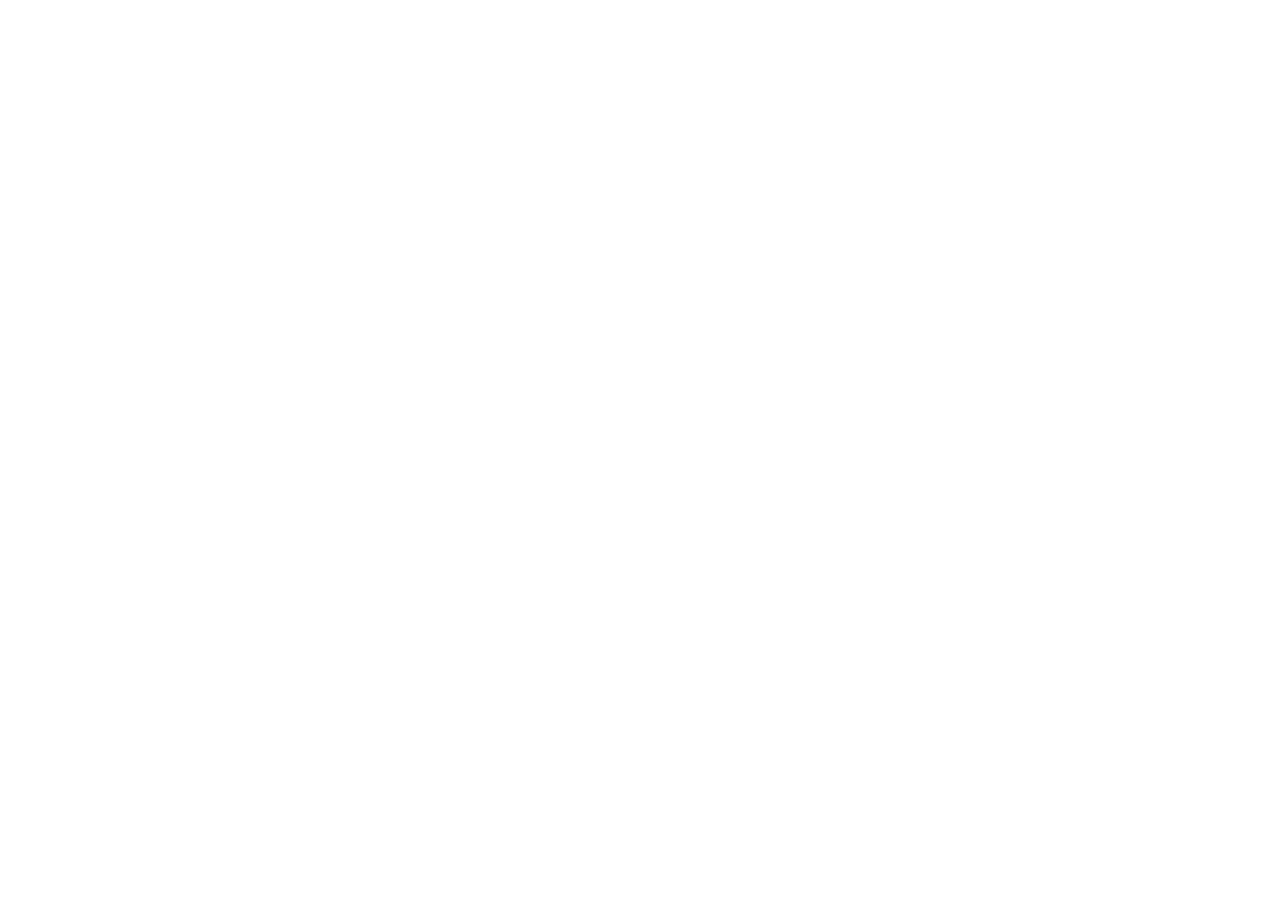
==== contact.html @ f4022f51 "first commit" ====
<!DOCTYPE html>
<html lang="en">
<head>
    <meta charset="UTF-8">
    <meta http-equiv="X-UA-Compatible" content="IE=edge">
    <meta name="viewport" content="width=device-width, initial-scale=1.0">
    <title>Document</title>
</head>
<body>
    
    
</body>
</html>
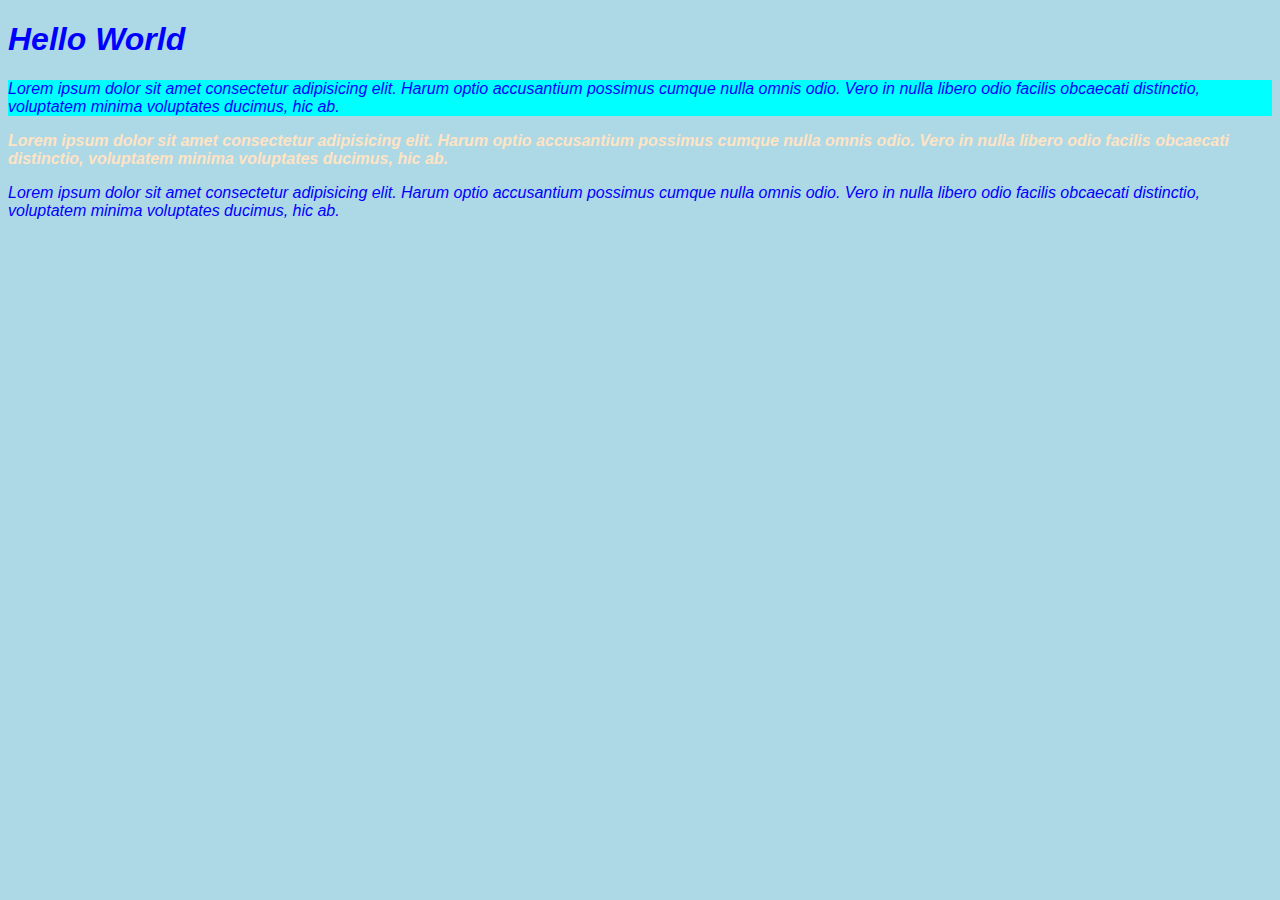
==== commit 35c95189: "second commit" ====
--- a/contact.html
+++ b/contact.html
@@ -4,10 +4,45 @@
     <meta charset="UTF-8">
     <meta http-equiv="X-UA-Compatible" content="IE=edge">
     <meta name="viewport" content="width=device-width, initial-scale=1.0">
-    <title>Document</title>
+    <link rel="stylesheet" href="contact.css">
+    <title>Class 7</title>
 </head>
+<style>
+    body{
+        background-color: lightblue;
+        font-family: Verdana, Geneva, Tahoma, sans-serif;
+        font-style: italic;
+    
+    }
+    .container{
+        color: blue;
+        width: fit-content;
+        height: fit-content;
+    }
+    .item1{
+        background-color: aqua;
+    }
+    .item2{
+        color: bisque;
+        font-family: 'Franklin Gothic Medium', 'Arial Narrow', Arial, sans-serif;
+        font-weight: 700;
+
+    }
+    h1{
+        font-weight: 900;
+        text-decoration: dotted;
+        text-transform: capitalize;
+    }
+</style>
+
 <body>
-    
+    <div class="container">
+        <h1>Hello World</h1>
+        <p class="item item1">Lorem ipsum dolor sit amet consectetur adipisicing elit. Harum optio accusantium possimus cumque nulla omnis odio. Vero in nulla libero odio facilis obcaecati distinctio, voluptatem minima voluptates ducimus, hic ab.</p>
+        <p class="item item2">Lorem ipsum dolor sit amet consectetur adipisicing elit. Harum optio accusantium possimus cumque nulla omnis odio. Vero in nulla libero odio facilis obcaecati distinctio, voluptatem minima voluptates ducimus, hic ab.</p>
+        <p class="item item3">Lorem ipsum dolor sit amet consectetur adipisicing elit. Harum optio accusantium possimus cumque nulla omnis odio. Vero in nulla libero odio facilis obcaecati distinctio, voluptatem minima voluptates ducimus, hic ab.</p>
+
+    </div>
     
 </body>
 </html>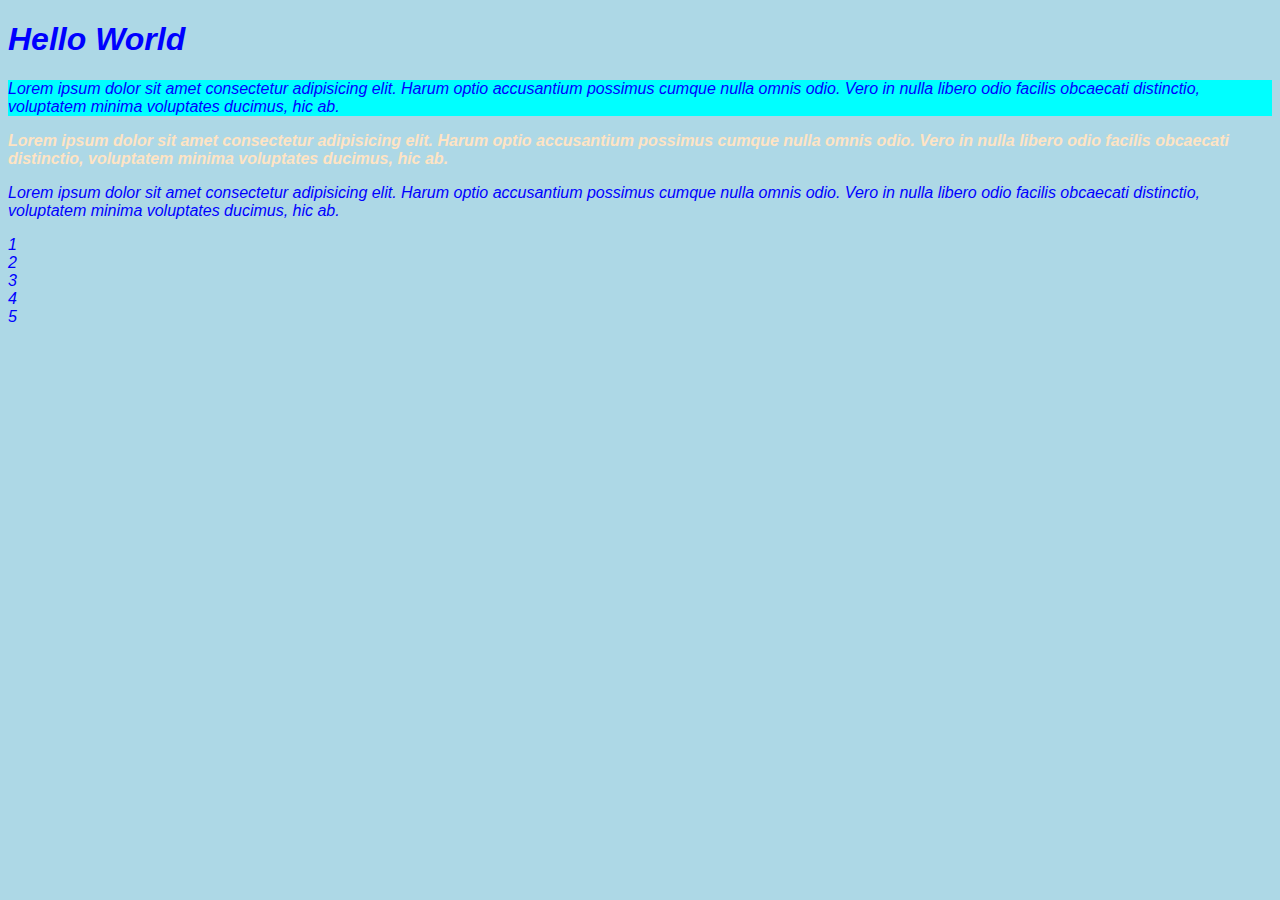
==== commit 0c2aac3a: "added commit" ====
--- a/contact.html
+++ b/contact.html
@@ -43,6 +43,25 @@
         <p class="item item3">Lorem ipsum dolor sit amet consectetur adipisicing elit. Harum optio accusantium possimus cumque nulla omnis odio. Vero in nulla libero odio facilis obcaecati distinctio, voluptatem minima voluptates ducimus, hic ab.</p>
 
     </div>
-    
+    <div class="container">
+        <div class="row">
+            <div class="col-3">
+                1
+            </div>
+            <div class="col-3">
+                2
+            </div>
+            <div class="col-3">
+                3
+            </div>
+            <div class="col-3">
+                4
+            </div>
+            <div class="col-3">
+                5
+            </div>
+        </div>
+
+    </div>
 </body>
 </html>